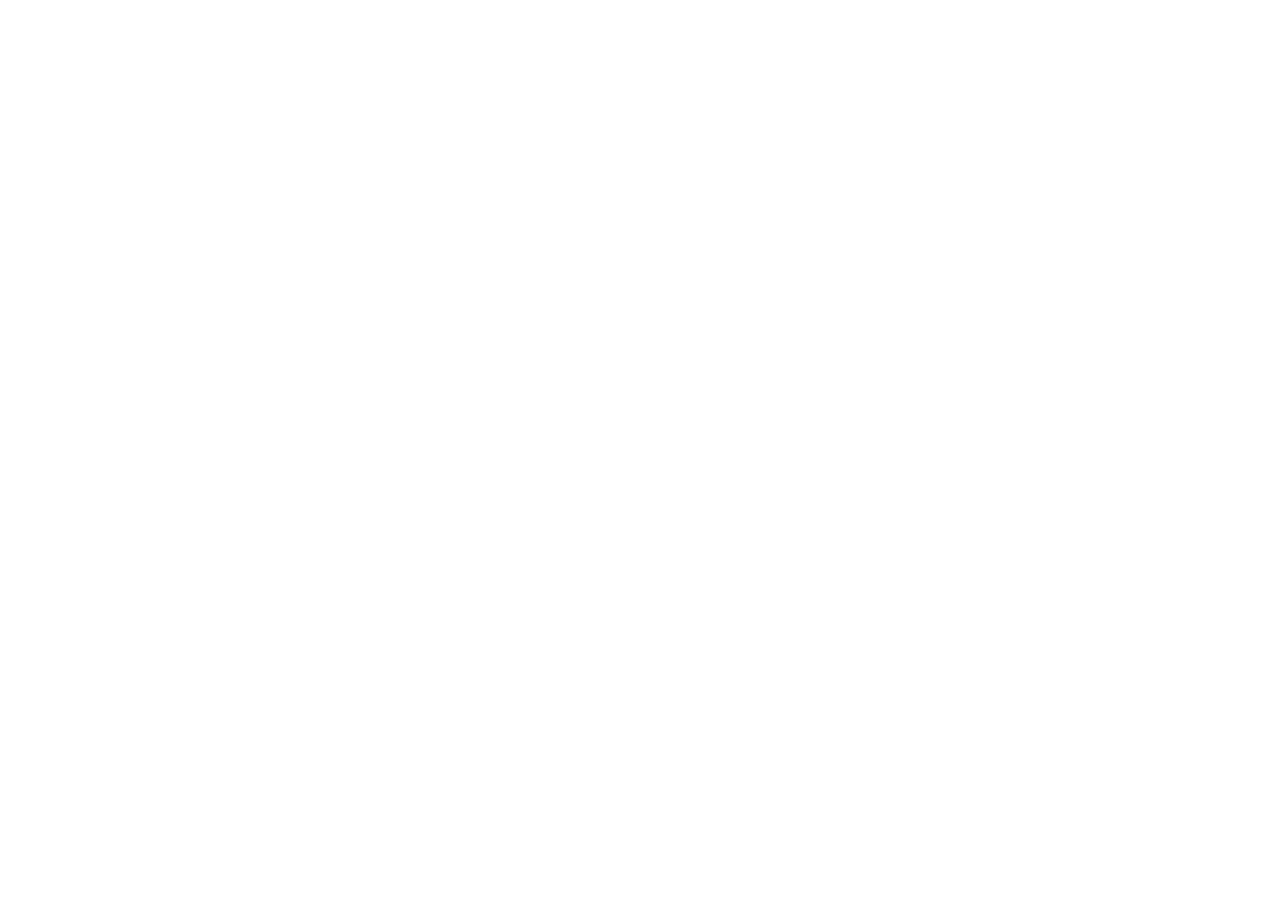
==== index.html @ 1021c72f "initial 基本的な構造を作成しました。" ====
<!DOCTYPE html>
<html lang="en">
<head>
    <meta charset="UTF-8">
    <meta name="viewport" content="width=device-width, initial-scale=1.0">
    <title>Document</title>
    <link rel="stylesheet" type="text/css" href="css/style.css" >
</head>
<body>
    
</body>
</html>
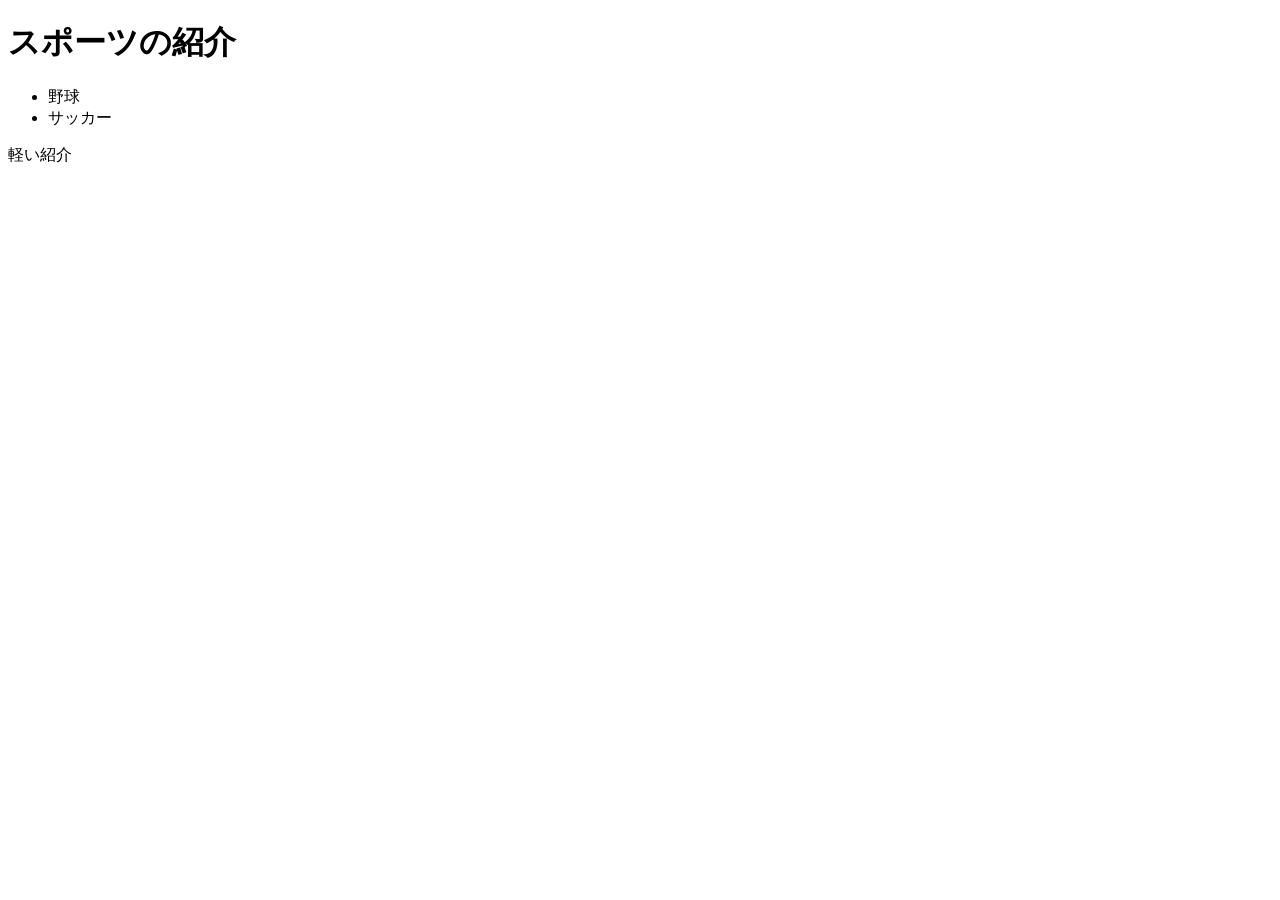
==== commit 0769ae6f: "index.htmlに追加 簡易的にindex.htmlを作りました。" ====
--- a/index.html
+++ b/index.html
@@ -7,6 +7,21 @@
     <link rel="stylesheet" type="text/css" href="css/style.css" >
 </head>
 <body>
-    
+    <h1>
+        スポーツの紹介
+    </h1>
+    <p class="url">
+        <ul>
+            <li>
+                野球
+            </li>
+            <li>
+                サッカー
+            </li>
+        </ul>
+    </p>
+    <p class="information">
+        軽い紹介
+    </p>
 </body>
 </html>
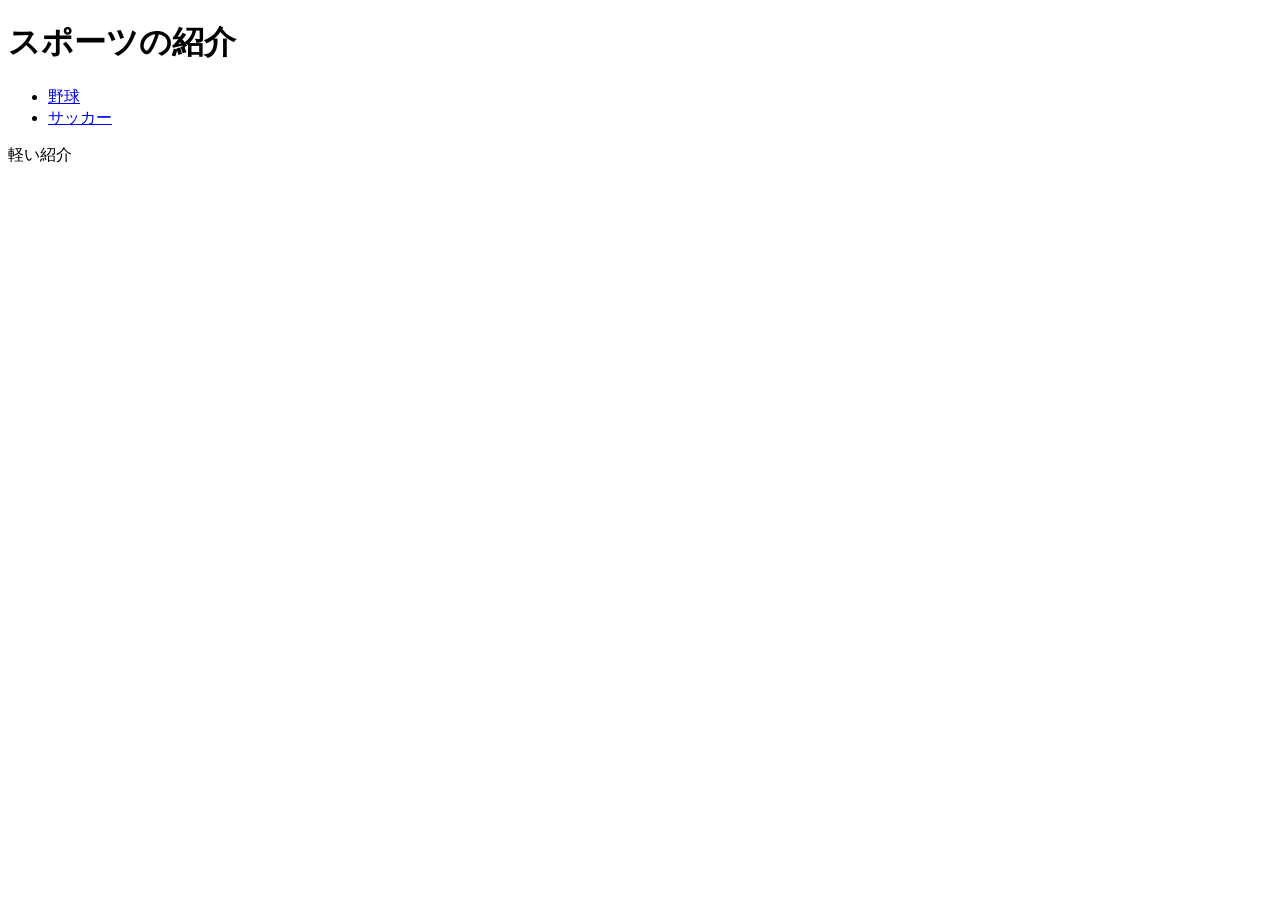
==== commit b48238b0: "各べーじへのリンク追加 index.htmlからbaseball.html, soccer.htmlに移動するリンクを追加しました。" ====
--- a/index.html
+++ b/index.html
@@ -13,10 +13,10 @@
     <p class="url">
         <ul>
             <li>
-                野球
+                <a href='baseball.html'>野球</a>
             </li>
             <li>
-                サッカー
+                <a href='soccer.html'>サッカー</a>
             </li>
         </ul>
     </p>
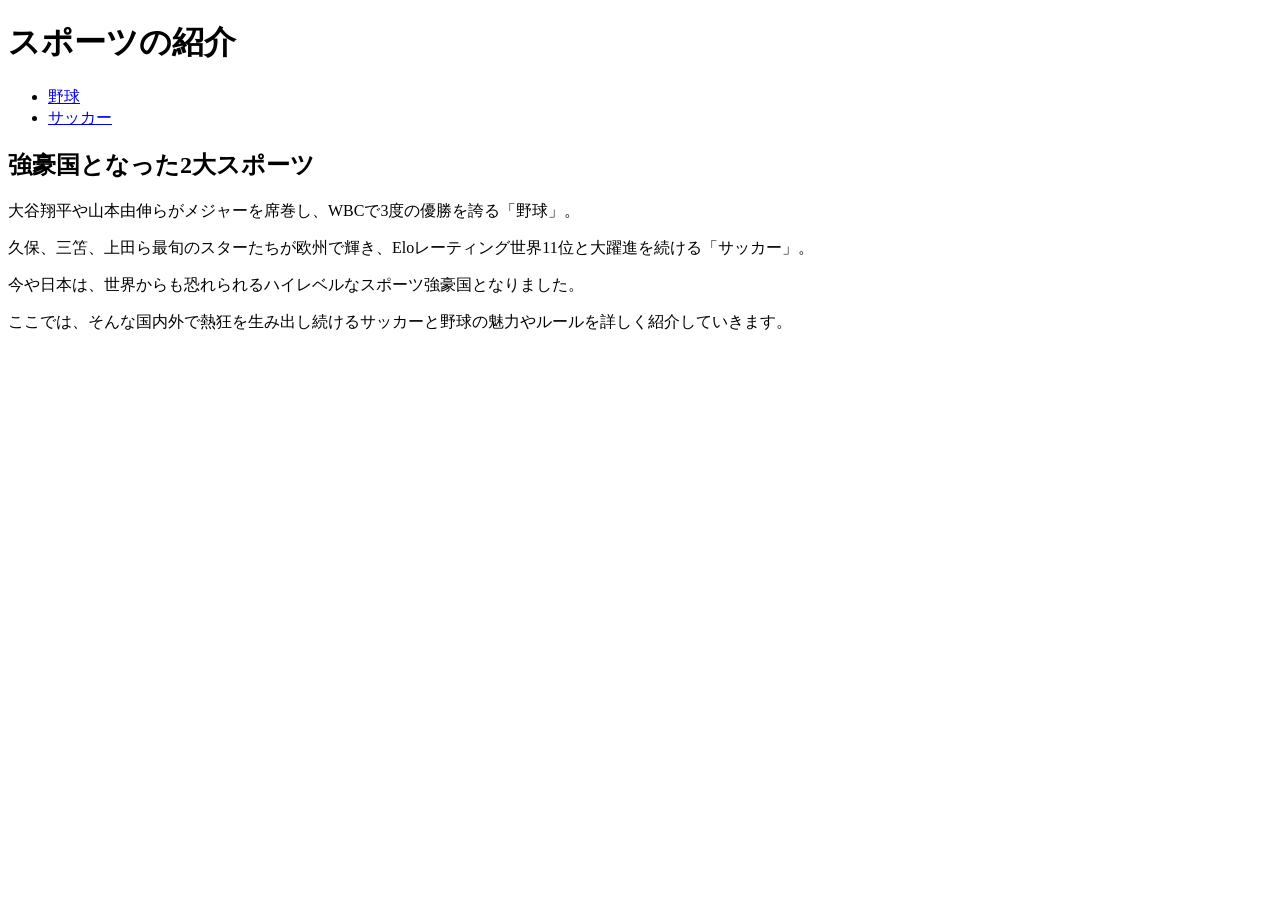
==== commit 47a8cf9c: "index.htmlのプレ" ====
--- a/index.html
+++ b/index.html
@@ -1,10 +1,10 @@
 <!DOCTYPE html>
-<html lang="en">
+<html lang="ja">
 <head>
     <meta charset="UTF-8">
     <meta name="viewport" content="width=device-width, initial-scale=1.0">
-    <title>Document</title>
-    <link rel="stylesheet" type="text/css" href="css/style.css" >
+    <title>スポーツの紹介</title>
+    <link rel="stylesheet" href="css/style.css" >
 </head>
 <body>
     <h1>
@@ -20,8 +20,13 @@
             </li>
         </ul>
     </p>
-    <p class="information">
-        軽い紹介
-    </p>
+<h2>強豪国となった2大スポーツ</h2>
+
+    <div class="information">
+        <p>大谷翔平や山本由伸らがメジャーを席巻し、WBCで3度の優勝を誇る「野球」。</p>
+        <p>久保、三笘、上田ら最旬のスターたちが欧州で輝き、Eloレーティング世界11位と大躍進を続ける「サッカー」。</p>
+        <p>今や日本は、世界からも恐れられるハイレベルなスポーツ強豪国となりました。</p>
+        <p>ここでは、そんな国内外で熱狂を生み出し続けるサッカーと野球の魅力やルールを詳しく紹介していきます。</p>
+    </div>
 </body>
 </html>
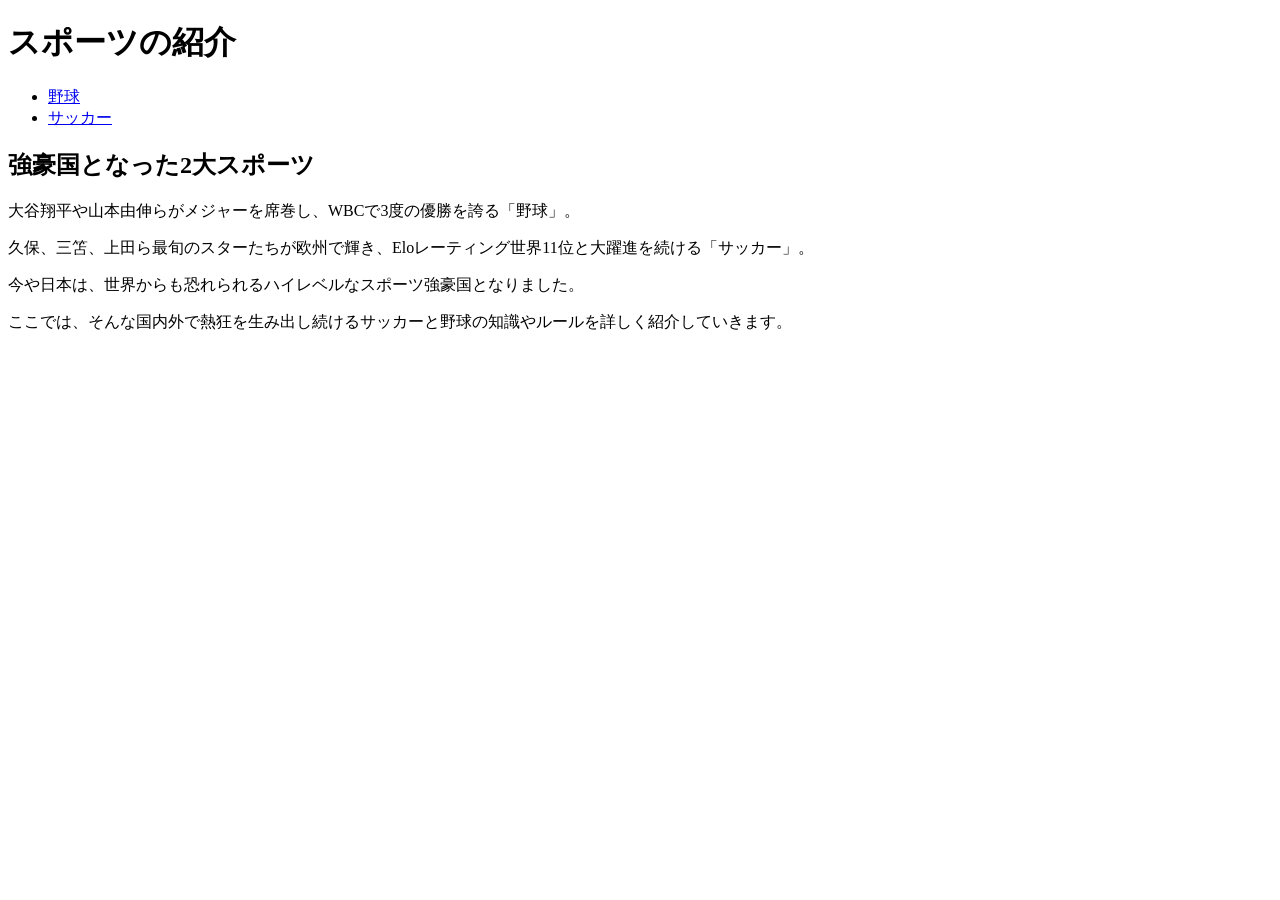
==== commit 157d68eb: "index.html miss" ====
--- a/index.html
+++ b/index.html
@@ -26,7 +26,7 @@
         <p>大谷翔平や山本由伸らがメジャーを席巻し、WBCで3度の優勝を誇る「野球」。</p>
         <p>久保、三笘、上田ら最旬のスターたちが欧州で輝き、Eloレーティング世界11位と大躍進を続ける「サッカー」。</p>
         <p>今や日本は、世界からも恐れられるハイレベルなスポーツ強豪国となりました。</p>
-        <p>ここでは、そんな国内外で熱狂を生み出し続けるサッカーと野球の魅力やルールを詳しく紹介していきます。</p>
+        <p>ここでは、そんな国内外で熱狂を生み出し続けるサッカーと野球の知識やルールを詳しく紹介していきます。</p>
     </div>
 </body>
 </html>
